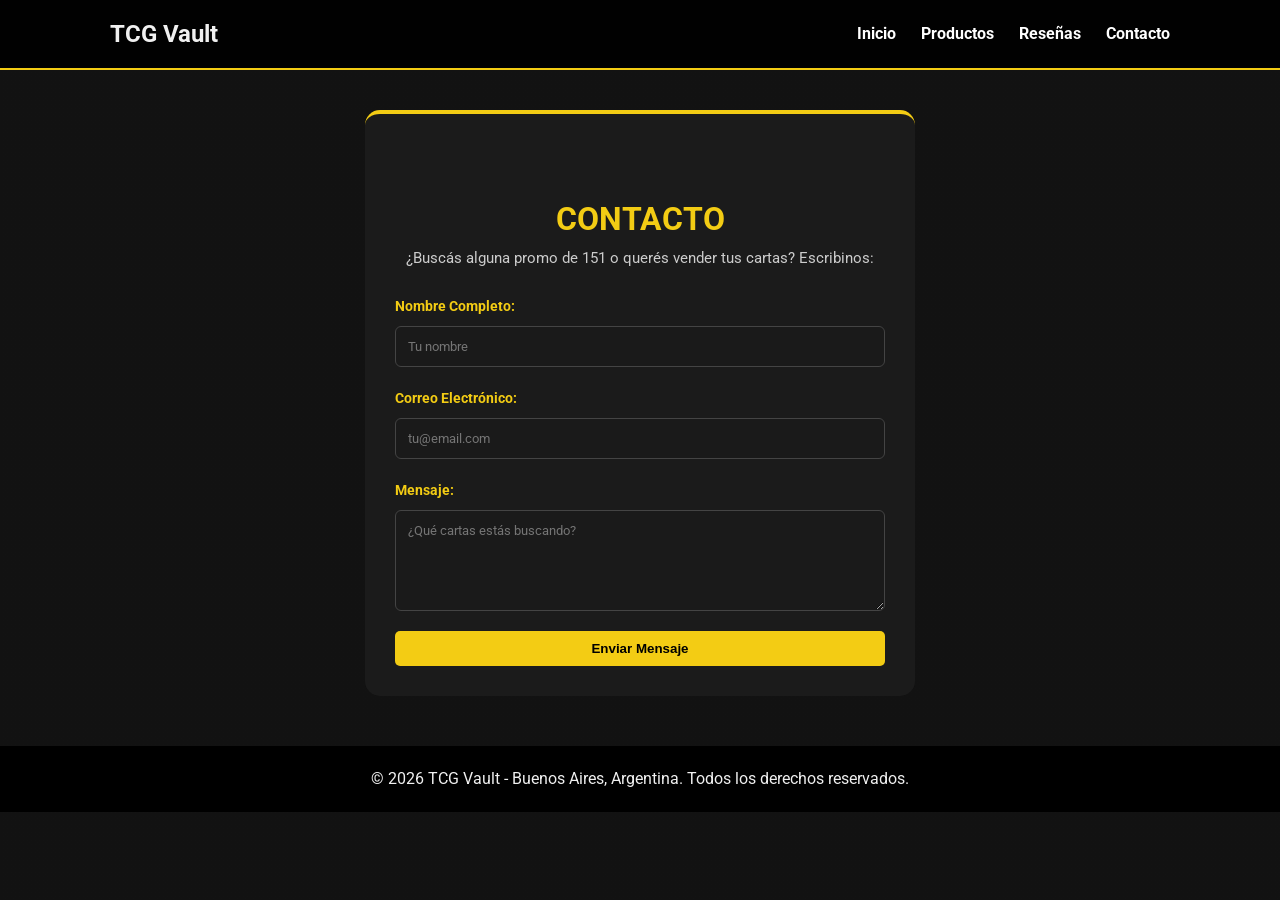
==== CONTACTO/contacto.html @ 384a3669 "ULTIMO RETOQUES" ====
<!DOCTYPE html>
<html lang="es">
<head>
    <meta charset="UTF-8">
    <meta name="viewport" content="width=device-width, initial-scale=1.0">
    <title>Contacto - TCG Vault</title>
    <link rel="stylesheet" href="../CSS/styles.css">
    <link href="https://fonts.googleapis.com/css2?family=Roboto:wght@400;700&display=swap" rel="stylesheet">
</head>
<body>

    <header>
        <nav>
            <div class="logo">
                <h1>TCG Vault</h1>
            </div>
            <ul class="nav-principal">
                <li><a href="../index.html#inicio">Inicio</a></li>
                <li><a href="../index.html#productos">Productos</a></li>
                <li><a href="../index.html#resenas">Reseñas</a></li>
                <li><a href="contacto.html">Contacto</a></li>
            </ul>
        </nav>
    </header>

    <main>
        <section id="contacto" class="seccion-contacto">
            <h2 class="titulo-seccion">Contacto</h2>
            <p class="subtitulo-contacto">¿Buscás alguna promo de 151 o querés vender tus cartas? Escribinos:</p>
            
            <form action="https://formspree.io/f/tu_id_formspree" method="POST" class="formulario">
                <div class="grupo-input">
                    <label for="nombre">Nombre Completo:</label>
                    <input type="text" id="nombre" name="name" required placeholder="Tu nombre">
                </div>

                <div class="grupo-input">
                    <label for="email">Correo Electrónico:</label>
                    <input type="email" id="email" name="email" required placeholder="tu@email.com">
                </div>

                <div class="grupo-input">
                    <label for="mensaje">Mensaje:</label>
                    <textarea id="mensaje" name="message" rows="5" required placeholder="¿Qué cartas estás buscando?"></textarea>
                </div>

                <button type="submit">Enviar Mensaje</button>
            </form>
        </section>
    </main>

    <footer>
        <p>&copy; 2026 TCG Vault - Buenos Aires, Argentina. Todos los derechos reservados.</p>
    </footer>

</body>
</html>
---- CSS/styles.css ----
/* =========================================
   1. RESET Y FONDO DE PÁGINA 
   ========================================= */
* {
    margin: 0;
    padding: 0;
    box-sizing: border-box; /* Control de modelo de caja */
}

body {
    font-family: 'Roboto', sans-serif;
    color: #f0f0f0;
    line-height: 1.6;
    background-color: #121212;

    /* Capas: linear-gradient (arriba) + url (abajo) */
    background-image: 
        linear-gradient(rgba(18, 18, 18, 0.95), rgba(18, 18, 18, 0.95)), 
        url('../img/fondo-marca-agua.jpg.jpeg'); 

    background-repeat: repeat;
    background-attachment: fixed; /* Fondo fijo al hacer scroll */
    background-size: 400px;
    background-position: center;
}

.titulo-seccion {
    text-align: center;
    color: #f3cc14;
    margin-top: 50px;
    font-size: 2rem;
    text-transform: uppercase;
}

/* =========================================
   2. NAVEGACIÓN Y DESPLEGABLE
   ========================================= */
header {
    background-color: rgba(0, 0, 0, 0.95);
    padding: 15px 0;
    border-bottom: 2px solid #f3cc14;
    position: sticky; /* Barra fija superior */
    top: 0;
    z-index: 1000;
}

nav {
    display: flex;
    justify-content: space-between;
    align-items: center;
    max-width: 1100px;
    margin: 0 auto;
    padding: 0 20px;
}

.nav-principal {
    display: flex;
    list-style: none;
    gap: 25px;
    align-items: center;
}

.nav-principal a {
    color: white;
    text-decoration: none;
    font-weight: bold;
    transition: 0.3s;
    padding: 10px 0;
}

.nav-principal a:hover {
    color: #f3cc14;
}

/* Dropdown con posicionamiento */
.menu-desplegable {
    position: relative; /* Contenedor ancla */
}

.sub-menu {
    position: absolute; /* Elemento flotante */
    top: 100%;
    left: 0;
    background-color: rgba(18, 18, 18, 0.95);
    border: 1px solid #444;
    border-top: 2px solid #f3cc14;
    list-style: none;
    padding: 10px 0;
    min-width: 180px;
    border-radius: 0 0 8px 8px;
    display: none; /* Estado oculto */
    z-index: 2000;
}

.sub-menu li a {
    display: block;
    padding: 10px 20px;
    font-size: 0.9rem;
    color: #fff;
}

.sub-menu li a:hover {
    background-color: rgba(243, 204, 20, 0.1);
    color: #f3cc14;
}

/* Mostrar menú con pseudocase :hover */
.menu-desplegable:hover .sub-menu {
    display: block;
}

/* =========================================
   3. SECCIÓN HERO / MULTIMEDIA 
   ========================================= */
.hero {
    text-align: center;
    padding: 40px 20px;
}

.multimedia-contenedor {
    max-width: 560px;
    margin: 20px auto;
}

.multimedia-contenedor iframe {
    width: 100%;
    height: 315px;
    border-radius: 10px;
}

/* =========================================
   4. CATÁLOGO POR JUEGOS: FLEXBOX
   ========================================= */
.categoria-juego {
    max-width: 1100px;
    margin: 40px auto 10px auto;
    padding: 0 20px;
}

.nombre-juego {
    color: #fff;
    font-size: 1.5rem;
    border-bottom: 1px solid #444;
    padding-bottom: 5px;
    margin-bottom: 20px;
}

.contenedor-productos {
    display: flex;
    flex-wrap: wrap; /* Permite saltos de línea */
    justify-content: center;
    gap: 30px;
    padding: 10px 0;
}

.card {
    background-color: rgba(30, 30, 30, 0.85); /* Opacidad para traslúcido */
    border: 1px solid #444;
    border-radius: 15px;
    padding: 20px;
    width: 280px;
    text-align: center;
    transition: 0.3s ease;
    backdrop-filter: blur(5px); /* Efecto vidrio esmerilado */
}

.card:hover {
    transform: translateY(-10px);
    border-color: #f3cc14;
    box-shadow: 0 10px 20px rgba(243, 204, 20, 0.2);
}

.card img {
    width: 100%;
    border-radius: 10px;
}

.card h4 {
    margin: 15px 0 5px;
    color: #fff;
}

.precio {
    display: block;
    font-size: 1.5rem;
    font-weight: bold;
    color: #f3cc14;
    margin-bottom: 15px;
}

/* =========================================
   5. SECCIÓN RESEÑAS: CSS GRID 
   ========================================= */
.grid-resenas {
    display: grid;
    grid-template-columns: repeat(3, 1fr); /* Cuadrícula de 3 columnas de igual ancho */
    gap: 20px;
    max-width: 1100px;
    margin: 30px auto;
    padding: 0 20px;
}

.resena-item {
    background-color: rgba(40, 40, 40, 0.7);
    padding: 20px;
    border-radius: 10px;
    border-left: 4px solid #f3cc14;
}

.resena-item h4 {
    color: #f3cc14;
    margin-bottom: 10px;
}

/* =========================================
   5. FORMULARIO DE CONTACTO
   ========================================= */
.seccion-contacto {
    max-width: 550px;
    margin: 40px auto;
    background-color: rgba(30, 30, 30, 0.85); 
    padding: 30px;
    border-radius: 15px;
    border-top: 4px solid #f3cc14; 
    backdrop-filter: blur(5px);
}

.subtitulo-contacto {
    text-align: center;
    margin-bottom: 25px;
    color: #ccc;
    font-size: 0.95rem;
}

.formulario {
    display: flex;
    flex-direction: column;
    gap: 20px;
}

.grupo-input {
    display: flex;
    flex-direction: column;
    gap: 8px;
}

.grupo-input label {
    font-weight: bold;
    color: #f3cc14;
    font-size: 0.9rem;
}

.formulario input, 
.formulario textarea {
    padding: 12px;
    background-color: #1a1a1a;
    border: 1px solid #444;
    color: #fff;
    border-radius: 6px;
    font-family: 'Roboto', sans-serif;
    transition: border-color 0.3s ease;
}


.formulario input:focus, 
.formulario textarea:focus {
    border-color: #f3cc14;
    outline: none;
}

@media (max-width: 768px) {
    .seccion-contacto {
        width: 90%;
        margin: 20px auto;
        padding: 20px;
    }
}

/* =========================================
   6. BOTONES GENERALES
   ========================================= */
button {
    background-color: #f3cc14;
    color: black;
    border: none;
    padding: 10px;
    width: 100%;
    font-weight: bold;
    border-radius: 5px;
    cursor: pointer;
    transition: 0.3s;
}

button:hover {
    background-color: white;
}

/* =========================================
   7. FOOTER
   ========================================= */
footer {
    background-color: #000;
    text-align: center;
    padding: 20px;
    margin-top: 50px;
}

/* =========================================
   8. RESPONSIVE / MEDIA QUERIES (Clase 07)
   ========================================= */
@media (max-width: 768px) {
    nav {
        flex-direction: column;
        gap: 15px;
    }

    .sub-menu {
        position: static; /* Rompe el flotado en móviles */
        width: 100%;
        text-align: center;
    }

    .grid-resenas {
        grid-template-columns: 1fr; /* Columna única en móviles */
    }
}
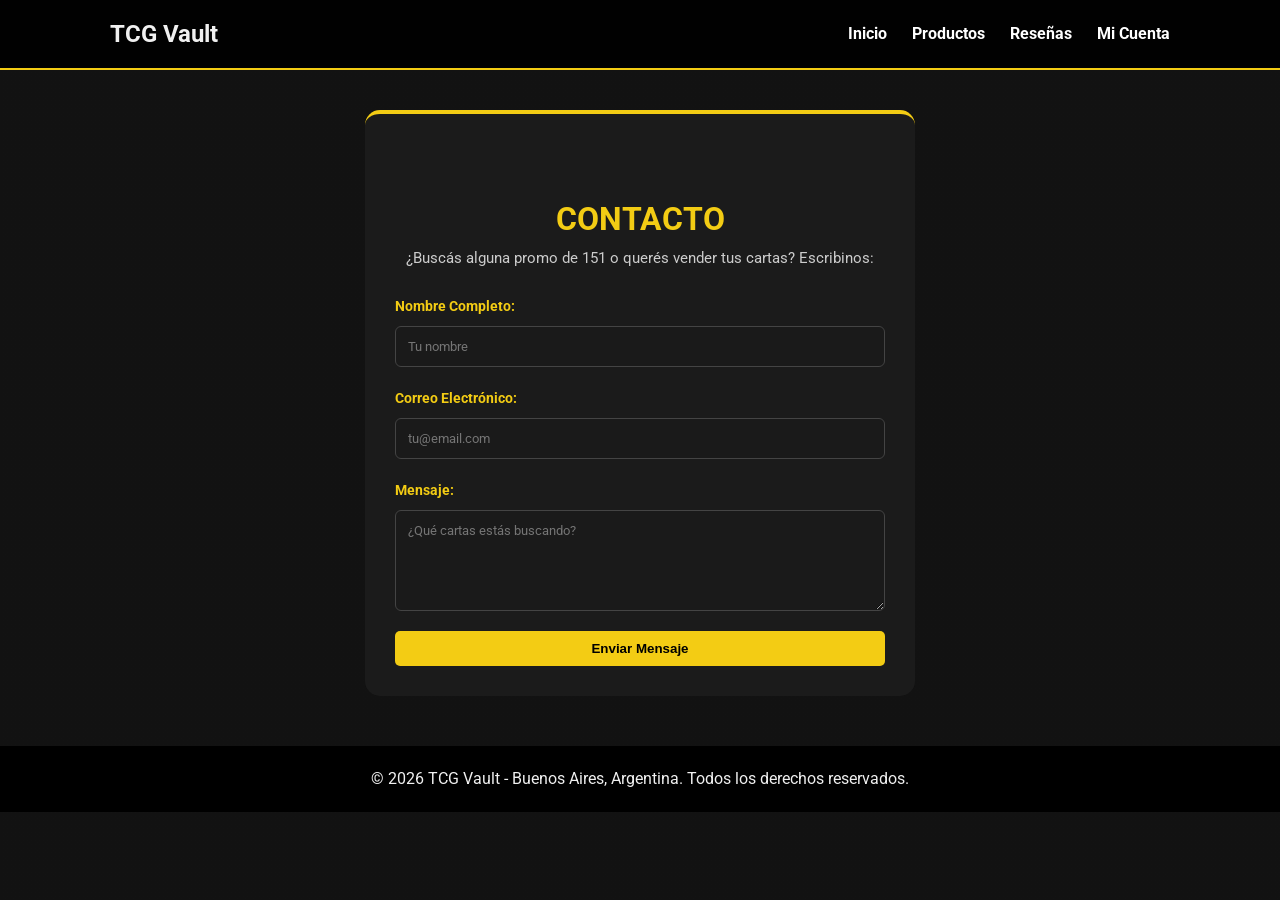
==== commit 1feaf043: "Nuevas carpetas y carrito de compras" ====
--- a/CONTACTO/contacto.html
+++ b/CONTACTO/contacto.html
@@ -18,7 +18,9 @@
                 <li><a href="../index.html#inicio">Inicio</a></li>
                 <li><a href="../index.html#productos">Productos</a></li>
                 <li><a href="../index.html#resenas">Reseñas</a></li>
-                <li><a href="contacto.html">Contacto</a></li>
+                
+            
+                <li><a href="../LOGIN/login.html">Mi Cuenta</a></li>
             </ul>
         </nav>
     </header>
--- a/CSS/styles.css
+++ b/CSS/styles.css
@@ -4,7 +4,8 @@
 * {
     margin: 0;
     padding: 0;
-    box-sizing: border-box; /* Control de modelo de caja */
+    box-sizing: border-box;
+    /* Control de modelo de caja */
 }
 
 body {
@@ -14,12 +15,13 @@
     background-color: #121212;
 
     /* Capas: linear-gradient (arriba) + url (abajo) */
-    background-image: 
-        linear-gradient(rgba(18, 18, 18, 0.95), rgba(18, 18, 18, 0.95)), 
-        url('../img/fondo-marca-agua.jpg.jpeg'); 
+    background-image:
+        linear-gradient(rgba(18, 18, 18, 0.95), rgba(18, 18, 18, 0.95)),
+        url('../img/fondo-marca-agua.jpg.jpeg');
 
     background-repeat: repeat;
-    background-attachment: fixed; /* Fondo fijo al hacer scroll */
+    background-attachment: fixed;
+    /* Fondo fijo al hacer scroll */
     background-size: 400px;
     background-position: center;
 }
@@ -39,7 +41,8 @@
     background-color: rgba(0, 0, 0, 0.95);
     padding: 15px 0;
     border-bottom: 2px solid #f3cc14;
-    position: sticky; /* Barra fija superior */
+    position: sticky;
+    /* Barra fija superior */
     top: 0;
     z-index: 1000;
 }
@@ -74,11 +77,13 @@
 
 /* Dropdown con posicionamiento */
 .menu-desplegable {
-    position: relative; /* Contenedor ancla */
+    position: relative;
+    /* Contenedor ancla */
 }
 
 .sub-menu {
-    position: absolute; /* Elemento flotante */
+    position: absolute;
+    /* Elemento flotante */
     top: 100%;
     left: 0;
     background-color: rgba(18, 18, 18, 0.95);
@@ -88,7 +93,8 @@
     padding: 10px 0;
     min-width: 180px;
     border-radius: 0 0 8px 8px;
-    display: none; /* Estado oculto */
+    display: none;
+    /* Estado oculto */
     z-index: 2000;
 }
 
@@ -147,21 +153,24 @@
 
 .contenedor-productos {
     display: flex;
-    flex-wrap: wrap; /* Permite saltos de línea */
+    flex-wrap: wrap;
+    /* Permite saltos de línea */
     justify-content: center;
     gap: 30px;
     padding: 10px 0;
 }
 
 .card {
-    background-color: rgba(30, 30, 30, 0.85); /* Opacidad para traslúcido */
+    background-color: rgba(30, 30, 30, 0.85);
+    /* Opacidad para traslúcido */
     border: 1px solid #444;
     border-radius: 15px;
     padding: 20px;
     width: 280px;
     text-align: center;
     transition: 0.3s ease;
-    backdrop-filter: blur(5px); /* Efecto vidrio esmerilado */
+    backdrop-filter: blur(5px);
+    /* Efecto vidrio esmerilado */
 }
 
 .card:hover {
@@ -193,7 +202,8 @@
    ========================================= */
 .grid-resenas {
     display: grid;
-    grid-template-columns: repeat(3, 1fr); /* Cuadrícula de 3 columnas de igual ancho */
+    grid-template-columns: repeat(3, 1fr);
+    /* Cuadrícula de 3 columnas de igual ancho */
     gap: 20px;
     max-width: 1100px;
     margin: 30px auto;
@@ -218,10 +228,10 @@
 .seccion-contacto {
     max-width: 550px;
     margin: 40px auto;
-    background-color: rgba(30, 30, 30, 0.85); 
+    background-color: rgba(30, 30, 30, 0.85);
     padding: 30px;
     border-radius: 15px;
-    border-top: 4px solid #f3cc14; 
+    border-top: 4px solid #f3cc14;
     backdrop-filter: blur(5px);
 }
 
@@ -250,7 +260,7 @@
     font-size: 0.9rem;
 }
 
-.formulario input, 
+.formulario input,
 .formulario textarea {
     padding: 12px;
     background-color: #1a1a1a;
@@ -262,7 +272,7 @@
 }
 
 
-.formulario input:focus, 
+.formulario input:focus,
 .formulario textarea:focus {
     border-color: #f3cc14;
     outline: none;
@@ -315,12 +325,170 @@
     }
 
     .sub-menu {
-        position: static; /* Rompe el flotado en móviles */
+        position: static;
+        /* Rompe el flotado en móviles */
         width: 100%;
         text-align: center;
     }
 
     .grid-resenas {
-        grid-template-columns: 1fr; /* Columna única en móviles */
+        grid-template-columns: 1fr;
+        /* Columna única en móviles */
     }
+}
+
+/* Espaciado para las subcategorías de Singles y Sellados */
+.sub-categoria {
+    margin-top: 30px;
+    margin-bottom: 50px;
+}
+
+.sub-categoria .nombre-juego {
+    border-bottom: 2px dashed #f3cc14;
+    font-size: 1.3rem;
+    color: #e0e0e0;
+}
+
+/* =========================================
+   ESTILOS DE LOGIN Y REGISTRO
+   ========================================= */
+.contenedor-auth {
+    display: flex;
+    flex-wrap: wrap;
+    justify-content: center;
+    gap: 40px;
+    max-width: 900px;
+    margin: 40px auto;
+    padding: 20px;
+}
+
+.bloque-auth {
+    background-color: rgba(30, 30, 30, 0.85);
+    padding: 30px;
+    border-radius: 12px;
+    border-top: 3px solid #f3cc14;
+    flex: 1;
+    min-width: 280px;
+    backdrop-filter: blur(5px);
+}
+
+.bloque-auth h3 {
+    color: #f3cc14;
+    margin-bottom: 20px;
+    text-align: center;
+}
+
+/* =========================================
+   ESTILOS DEL CARRITO
+   ========================================= */
+.seccion-carrito {
+    max-width: 600px;
+    margin: 50px auto;
+    padding: 20px;
+}
+
+.contenedor-carrito {
+    background-color: rgba(25, 25, 25, 0.9);
+    border: 1px solid #444;
+    border-radius: 10px;
+    padding: 20px;
+}
+
+.item-lista {
+    display: flex;
+    justify-content: space-between;
+    padding: 10px 0;
+    border-bottom: 1px dashed #444;
+}
+
+.resumen-carrito {
+    margin-top: 20px;
+    text-align: right;
+    font-size: 1.2rem;
+}
+
+.resumen-carrito p {
+    margin-bottom: 15px;
+}
+
+.btn-pagar {
+    background-color: #f3cc14;
+    color: #000;
+    font-size: 1rem;
+}
+
+/* =========================================
+   NUEVO CARRITO FLOTANTE EN EL NAV
+   ========================================= */
+.menu-carrito {
+    position: relative; /* Para sostener la cajita flotante */
+}
+
+.contador-nav {
+    background-color: #f3cc14;
+    color: #000;
+    padding: 2px 6px;
+    border-radius: 50%;
+    font-size: 0.8rem;
+    font-weight: bold;
+    margin-left: 3px;
+}
+
+/* Caja contenedora del carrito (oculta por defecto) */
+.carrito-flotante {
+    display: none; 
+    position: absolute;
+    right: 0;
+    top: 100%;
+    width: 300px;
+    background-color: rgba(20, 20, 20, 0.95);
+    border: 1px solid #444;
+    border-top: 3px solid #f3cc14;
+    border-radius: 8px;
+    padding: 15px;
+    box-shadow: 0px 5px 15px rgba(0,0,0,0.5);
+    z-index: 1000; /* Para que quede por encima del contenido */
+    backdrop-filter: blur(10px);
+}
+
+.carrito-flotante h4 {
+    color: #f3cc14;
+    margin-bottom: 10px;
+    border-bottom: 1px solid #333;
+    padding-bottom: 5px;
+}
+
+/* Mostrar la cajita al pasar el mouse por encima */
+.menu-carrito:hover .carrito-flotante {
+    display: block;
+}
+
+.item-lista {
+    display: flex;
+    justify-content: space-between;
+    font-size: 0.85rem;
+    padding: 8px 0;
+    border-bottom: 1px dashed #333;
+    color: #fff;
+}
+
+.resumen-carrito {
+    margin-top: 15px;
+    text-align: right;
+    font-size: 0.95rem;
+}
+
+.resumen-carrito p {
+    margin-bottom: 10px;
+}
+
+.btn-pagar {
+    width: 100%;
+    background-color: #f3cc14;
+    color: #000;
+    border: none;
+    padding: 8px;
+    font-weight: bold;
+    border-radius: 4px;
+    cursor: pointer;
 }
